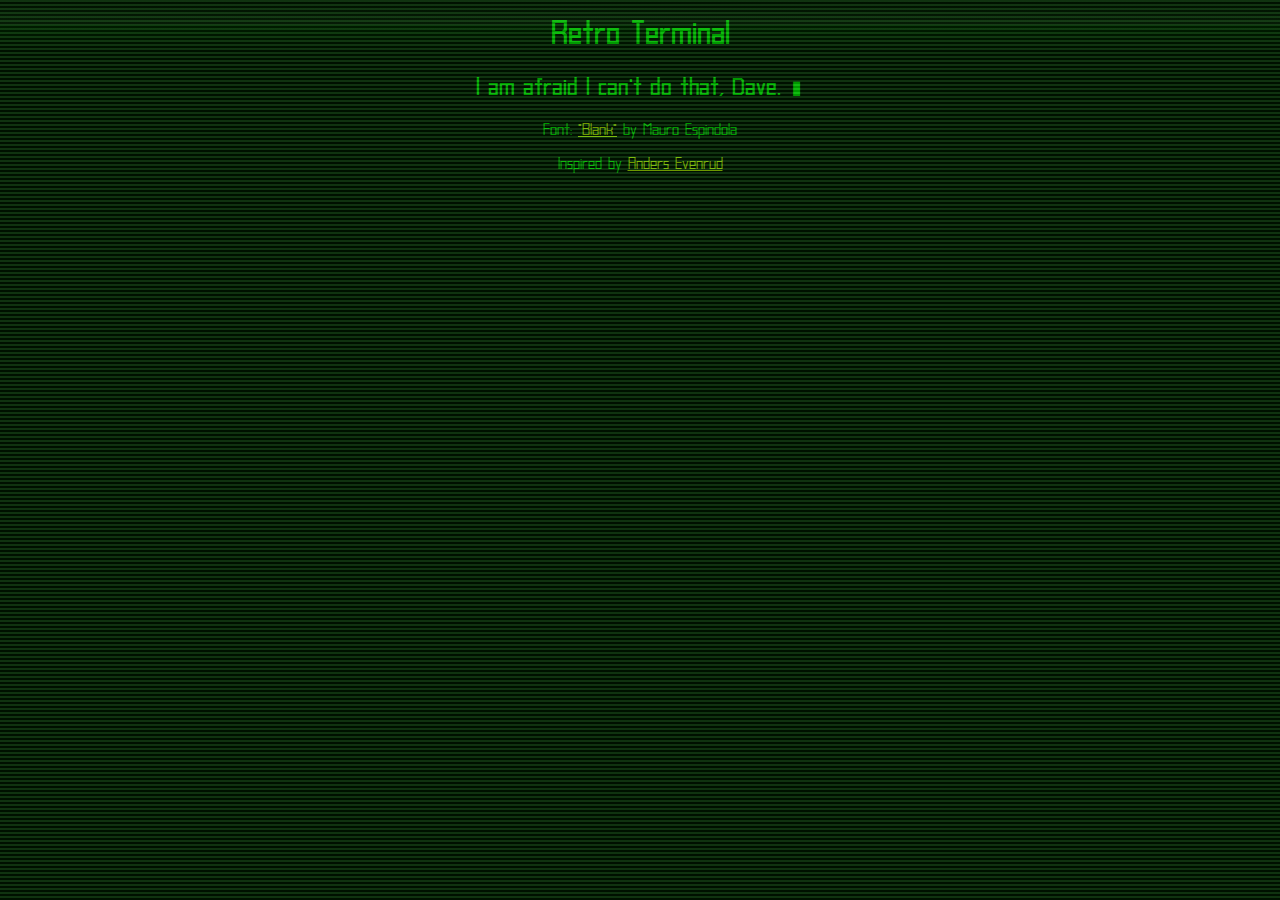
==== retro-terminal/index.html @ dceca440 "Adding retro terminal demo" ====
<!DOCTYPE html>
<html>
  <head>
    <title>Geekonaut Expo :: Retro Terminal</title>
    <link rel="stylesheet" href="style.css">
  </head>
  <body>
    <h1>Retro Terminal</h1>
    <h2>I am afraid I can't do that, Dave. <span id="cursor">&#x25ae;</span></h2>
    <p>Font: <a href="http://www.dafont.com/de/blank.font">&quot;Blank&quot;</a> by Mauro Espindola</p>
    <p>Inspired by <a href="https://anderse.wordpress.com/2014/04/18/css-and-javascript-retro-terminal-emulator-demo/">Anders Evenrud</a></p>
    <div id="overlay">
      <div id="scanline"></div>
    </div>
  </body>
</html>
---- retro-terminal/style.css ----
/* Generated by Font Squirrel (http://www.fontsquirrel.com) on December 22, 2014 */

@font-face {
    font-family: 'blankbold';
    src: url('blank-bold-webfont.eot');
    src: url('blank-bold-webfont.eot?#iefix') format('embedded-opentype'),
         url('blank-bold-webfont.woff2') format('woff2'),
         url('blank-bold-webfont.woff') format('woff'),
         url('blank-bold-webfont.ttf') format('truetype'),
         url('blank-bold-webfont.svg#blankbold') format('svg');
    font-weight: normal;
    font-style: normal;
}

@font-face {
    font-family: 'blankregular';
    src: url('blank-regular-webfont.eot');
    src: url('blank-regular-webfont.eot?#iefix') format('embedded-opentype'),
         url('blank-regular-webfont.woff2') format('woff2'),
         url('blank-regular-webfont.woff') format('woff'),
         url('blank-regular-webfont.ttf') format('truetype'),
         url('blank-regular-webfont.svg#blankregular') format('svg');
    font-weight: normal;
    font-style: normal;

}

body {
  background: black;
  color:      #0a0;

  font-family: blankregular, monospace;

  position: relative;

  width:  100%;
  height: 100%;

  padding: 0;
  margin:  0;

  box-sizing: border-box;
  overflow: hidden;

  text-align: center;
}

h1 {
  margin-top: 0;
  padding-top: 0.5em;
}

h1, h2, h3, h4 {
  font-family: blankbold, monospace;
}

#overlay {
  z-index: 3;
  position: absolute;
  background: linear-gradient(rgba(80, 255, 80, 0.2) 50%, rgba(0, 80, 0, 0.2) 50%);
  background-repeat: repeat-y;
  background-size: 100% 4px;
  top:  0px;
  left: 0px;
  width: 100%;
  height: 100%;
  height: 100vh;
}

#scanline {
  position: absolute;
  top:    0px;
  left:   0px;
  width: 100%;
  height: 50px;

  opacity: 0.05;

  background: linear-gradient(to bottom, rgba(0, 255, 0, 0) 0%,rgba(128, 255, 128, 1) 50%,rgba(0, 255, 0, 0.98) 51%,rgba(0, 255, 0, 0) 100%);
  -webkit-animation: scan 1.25s linear infinite;
}

#cursor {
  -webkit-animation: blink 0.75s linear infinite;
}

a, a:visited {
  color: #8a0;
}

@-webkit-keyframes scan {
  0%   { top: 0%;}
  100% { top: 100%;}
}

@-webkit-keyframes blink {
  0%   { color: #0a0; }
  50%  { color: #000; }
  100% { color: #0a0; }
}
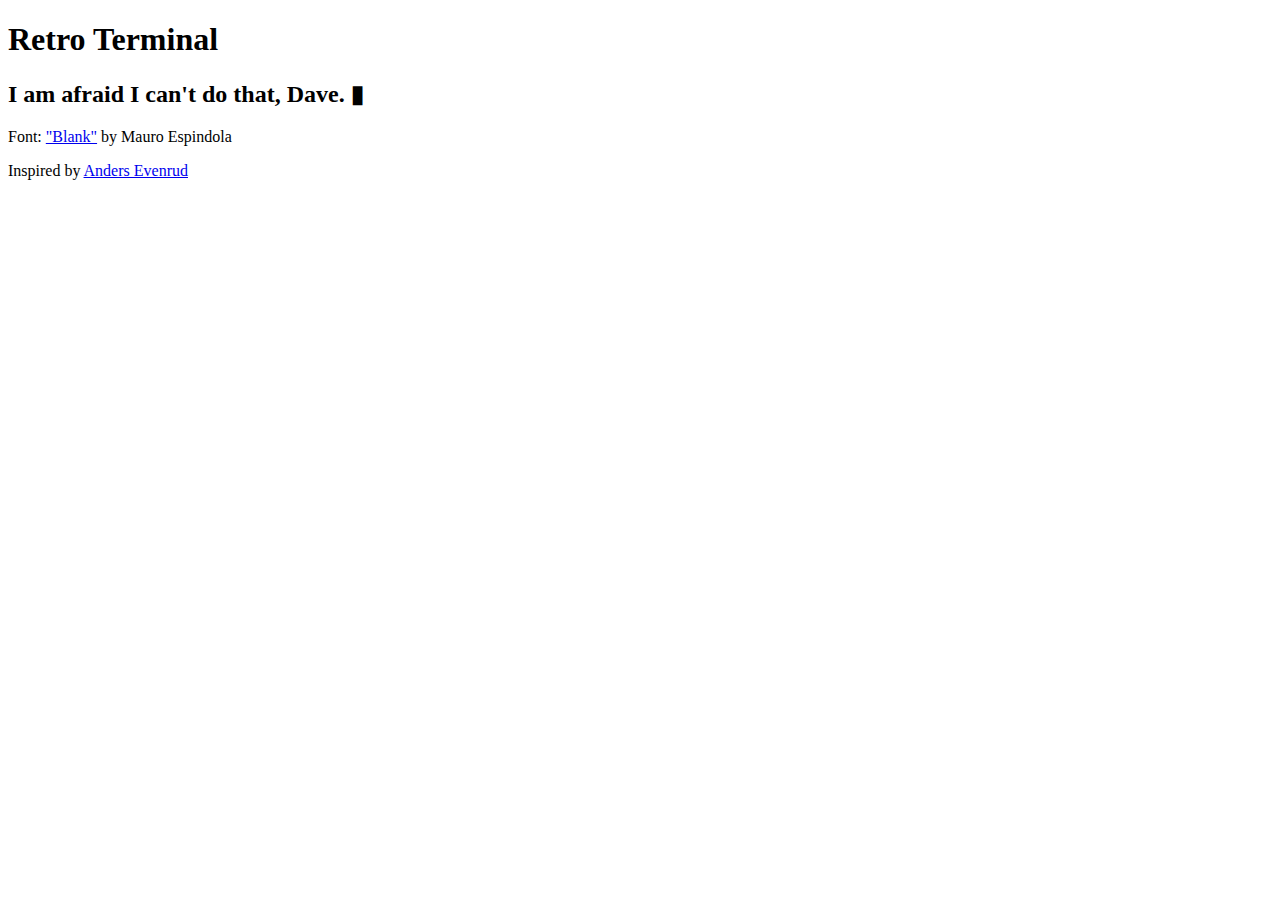
==== commit b0a1d81f: "Welcome, autoprefix and nicer cursor blink" ====
--- a/retro-terminal/index.html
+++ b/retro-terminal/index.html
@@ -2,7 +2,7 @@
 <html>
   <head>
     <title>Geekonaut Expo :: Retro Terminal</title>
-    <link rel="stylesheet" href="style.css">
+    <link rel="stylesheet" href="style.prefixed.css">
   </head>
   <body>
     <h1>Retro Terminal</h1>
